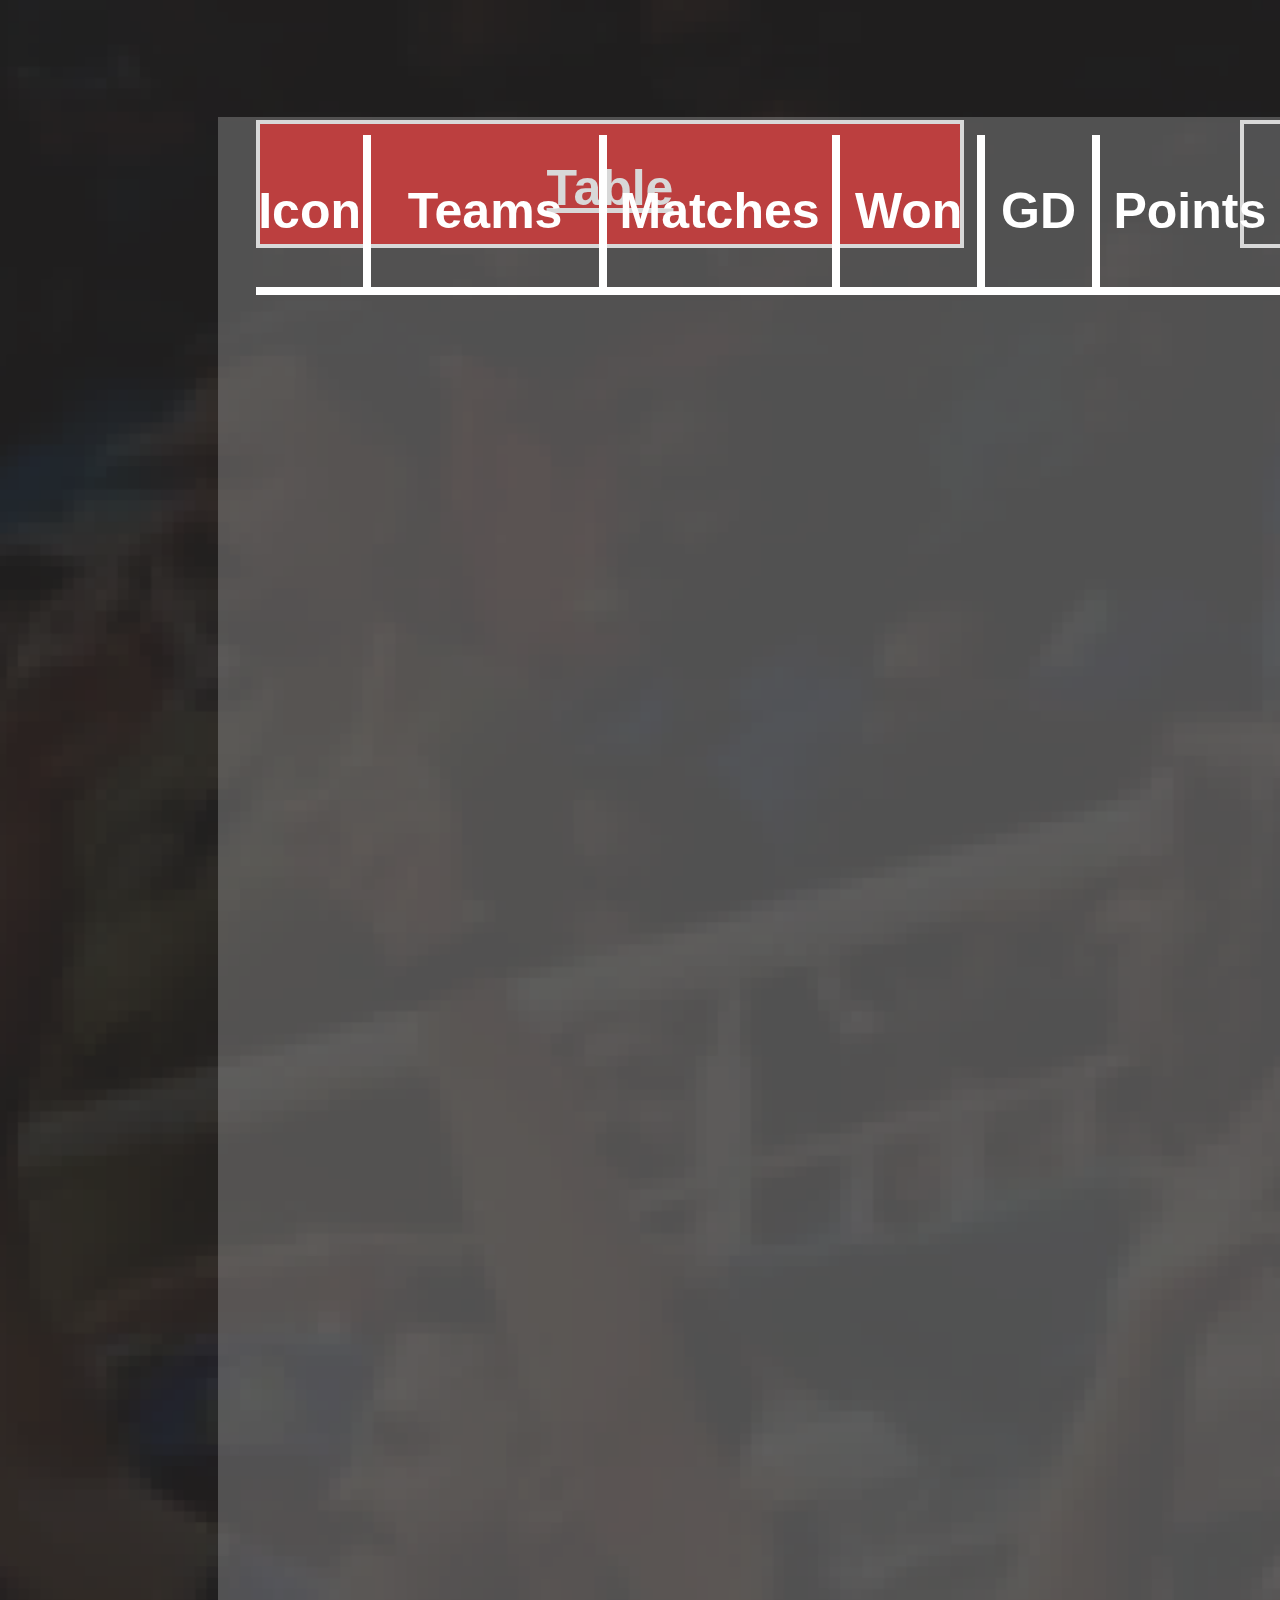
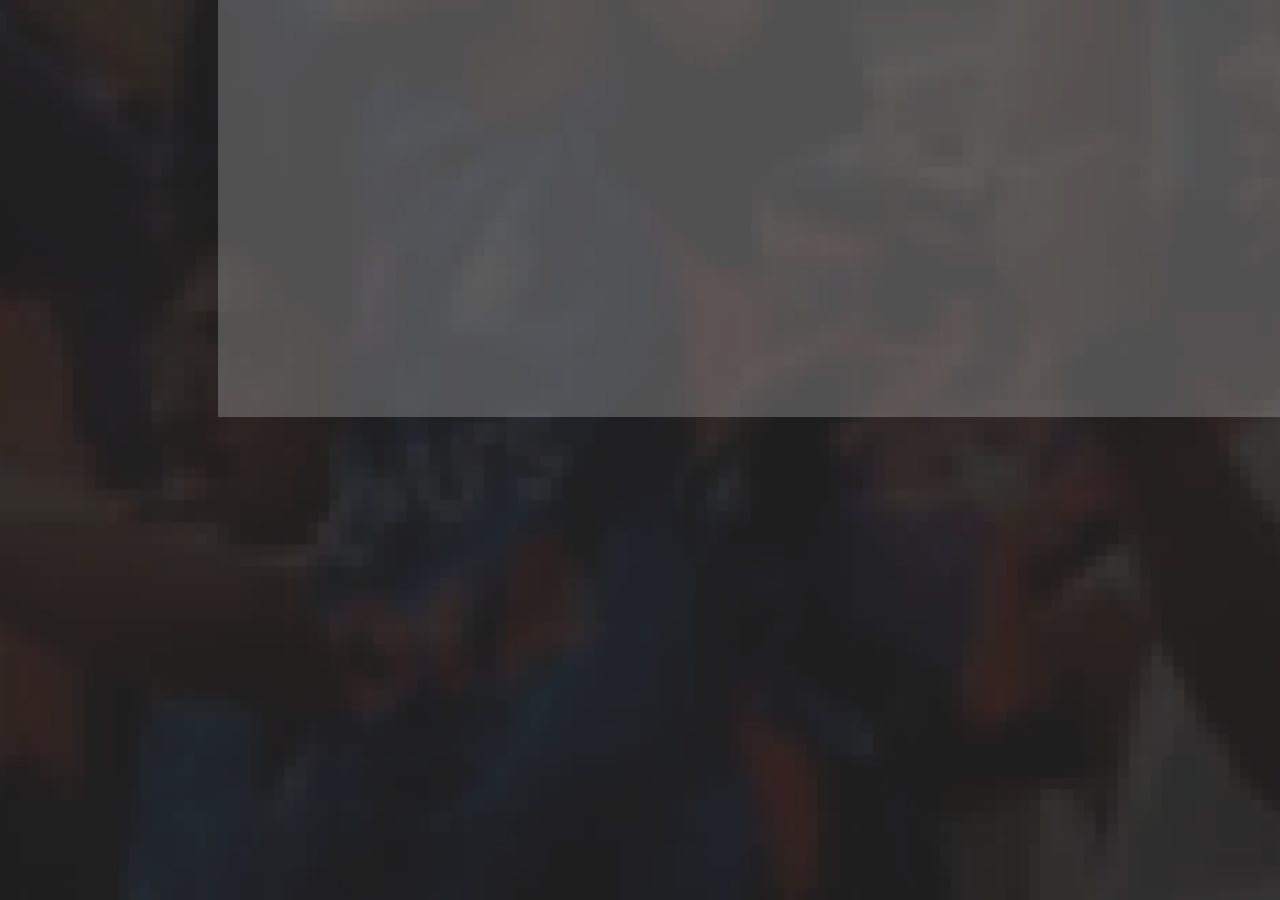
==== Figma/Table.html @ 0cf12f06 "Anchor" ====
<!DOCTYPE html>
<html>

<head>
    <link rel="stylesheet" href="style.css" />
    <script src="TableScript.js"></script>
</head>

<body>
    <div class="frame">
        <div class="overlap">
            <div class="text-wrapper">
                <a href="./Table.html">Table</a></div>
        </div>
        <div class="overlap2">
            <div class="text-wrapper2">
                <a href="./Teams.html">Teams</a></div>

        </div>
        <table id="row">
            <div class="bg">
                <tr>
                    <th class="Icon">Icon</th>
                    <th class="Teams">Teams</th>
                    <th class="Matches">Matches</th>
                    <th class="Won">Won</th>
                    <th class="GD">GD</th>
                    <th class="Points">Points</th>
                </tr>
            </div>

        </table>
    </div>
</body>

</html>
---- Figma/style.css ----
.frame {
    display: flex;
    flex-direction: column;
    justify-content: center;
    width: 100%;
    height: 2500px;
    background-image: url(images/Background.png);
    background-position: center;
    background-size: cover;
    background-color: #080808;
}

.bg {
    position: absolute;
    background-color: rgba(158, 158, 158, 0.40);
    width: 3000px;
    left: 17%;
    top: 13%;
    height: 1900px;
}

body {
    margin: 0;
    overflow: hidden;
}

.overlap {
    line-height: 120px;
    position: absolute;
    width: auto;
    height: 120px;
    top: 120px;
    left: 20%;
    background-color: #d10000;
    border: 4px solid;
    border-color: #ffffff;
}

.text-wrapper {
    position: relative;
    width: 700px;
    height: 120px;
    font-family: "Inter", Helvetica;
    font-weight: 700;
    color: #ffffff;
    font-size: 50px;
    text-align: center;
    vertical-align: middle;
}

.overlap2 {
    line-height: 120px;
    position: absolute;
    width: auto;
    height: 120px;
    top: 120px;
    left: 50%;
}

.text-wrapper2 {
    left: 600px;
    position: absolute;
    width: 700px;
    height: 120px;
    border: 4px solid;
    border-color: #ffffff;
    font-family: "Inter", Helvetica;
    font-weight: 700;
    color: #ffffff;
    font-size: 50px;
    text-align: center;
}

a {
    position: relative;
    width: 700px;
    height: 120px;
    font-family: "Inter", Helvetica;
    font-weight: 700;
    color: #ffffff;
    font-size: 50px;
    text-align: center;
    vertical-align: middle;
}

table {
    position: absolute;
    top: 15%;
    left: 20%;
}

.Icon {
    position: relative;
    top: 0px;
    width: 150px;
    height: 150px;
    font-family: "Inter", Helvetica;
    font-weight: 700;
    font-size: 50px;
    text-align: center;
    color: #ffffff;
}

.Teams {
    width: 1200px;
    margin: 40px;
    padding: 10px;
    top: 50%;
    font-family: "Inter", Helvetica;
    font-weight: 700;
    color: #ffffff;
    font-size: 50px;
    line-height: 120px;
    text-align: center;
}

.Matches {
    width: 300px;
    margin: 40px;
    padding: 10px;
    top: 50%;
    font-family: "Inter", Helvetica;
    font-weight: 700;
    color: #ffffff;
    font-size: 50px;
    line-height: 120px;
    text-align: center;
}

.Won {
    width: 300px;
    margin: 40px;
    padding: 10px;
    top: 50%;
    font-family: "Inter", Helvetica;
    font-weight: 700;
    color: #ffffff;
    font-size: 50px;
    line-height: 120px;
    text-align: center;
}

.GD {
    width: 300px;
    margin: 40px;
    padding: 10px;
    top: 50%;
    font-family: "Inter", Helvetica;
    font-weight: 700;
    color: #ffffff;
    font-size: 50px;
    line-height: 120px;
    text-align: center;
}

.Points {
    width: 300px;
    margin: 40px;
    padding: 10px;
    top: 50%;
    font-family: "Inter", Helvetica;
    font-weight: 700;
    color: #ffffff;
    font-size: 50px;
    line-height: 120px;
    text-align: center;
}

table {
    border-collapse: collapse;
}

table td,
table th {
    border: 8px solid #ffffff;
}

table tr:first-child th {
    border-top: 0;
}

table tr:last-child td {
    border-bottom: 0;
}

table tr td:first-child,
table tr th:first-child {
    border-left: 0;
}

table tr td:last-child,
table tr th:last-child {
    border-right: 0;
}
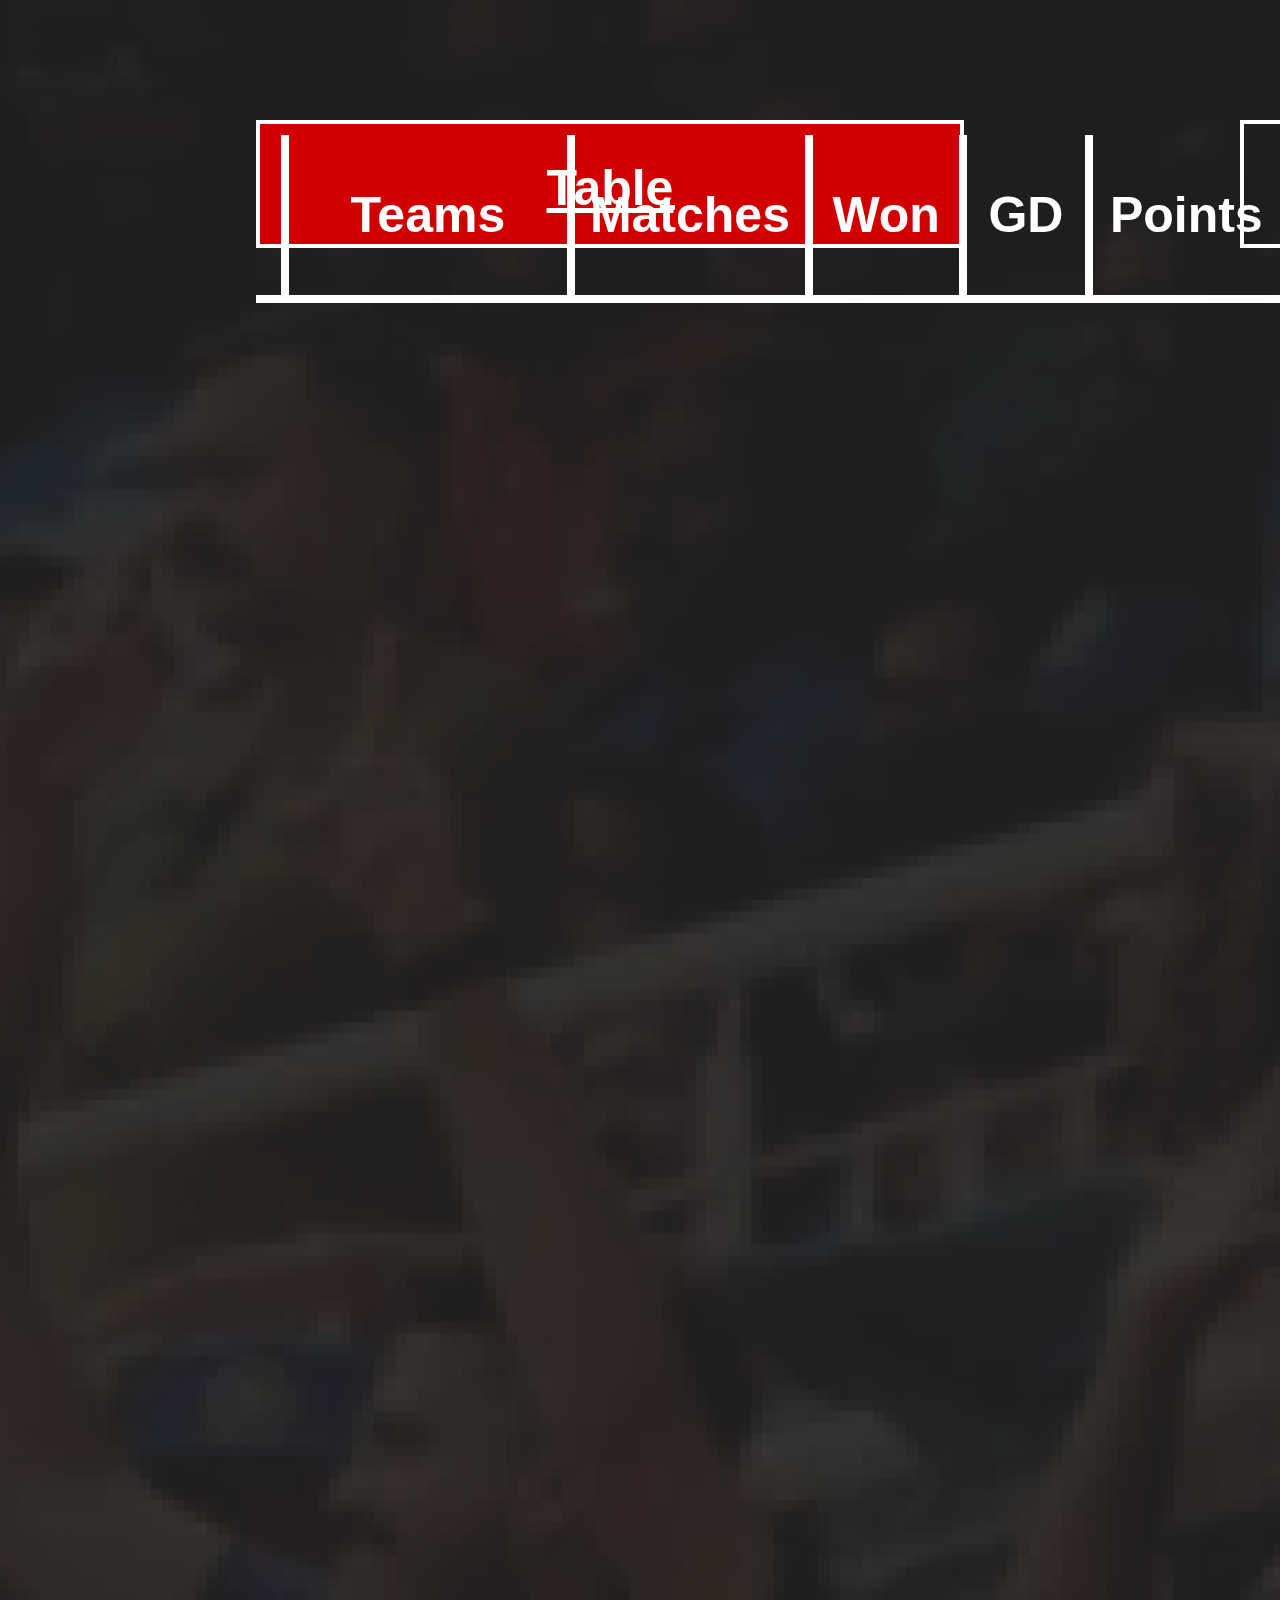
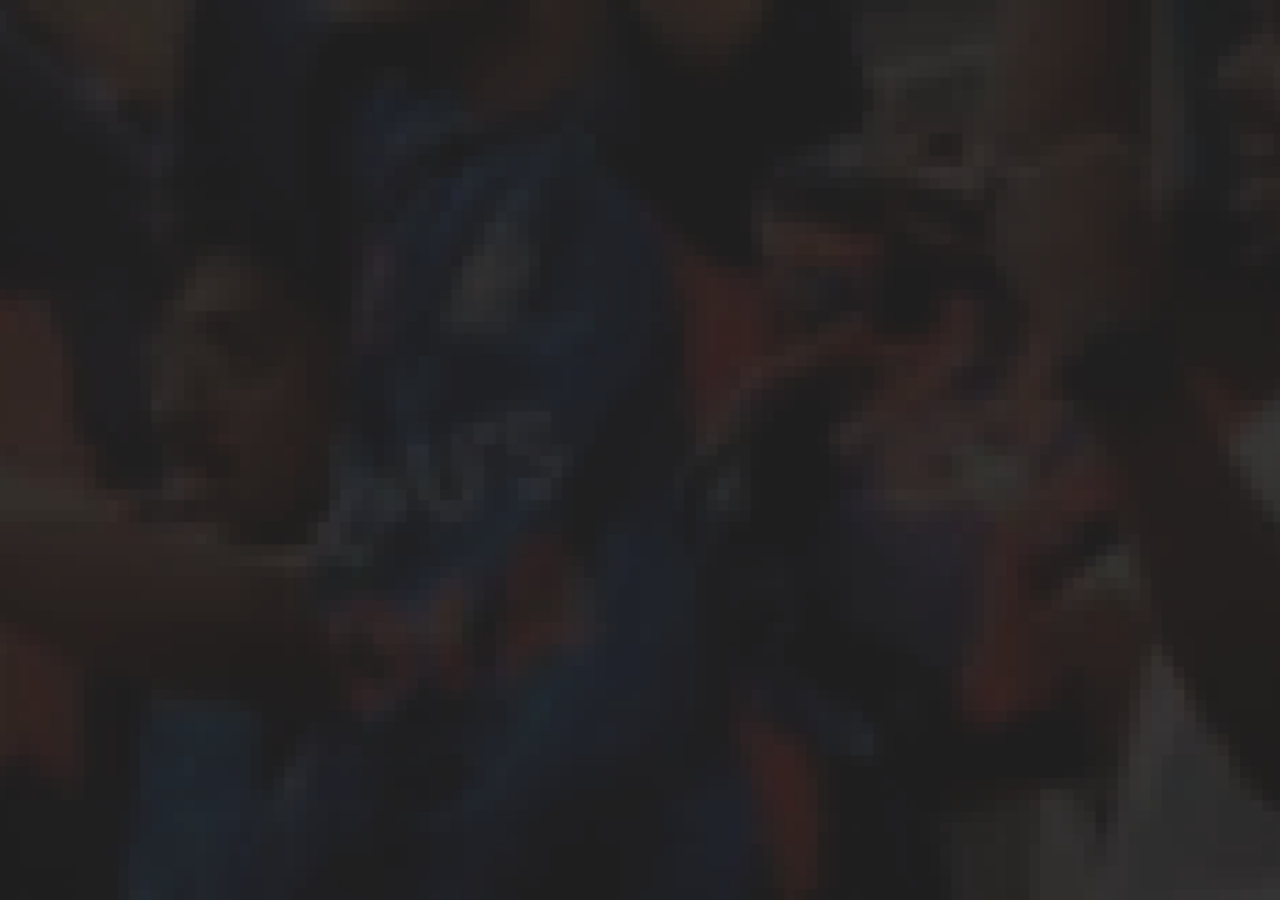
==== commit 4571c7e2: "presentation" ====
--- a/Figma/Table.html
+++ b/Figma/Table.html
@@ -18,16 +18,16 @@
 
         </div>
         <table id="row">
-            <div class="bg">
-                <tr>
-                    <th class="Icon">Icon</th>
-                    <th class="Teams">Teams</th>
-                    <th class="Matches">Matches</th>
-                    <th class="Won">Won</th>
-                    <th class="GD">GD</th>
-                    <th class="Points">Points</th>
-                </tr>
-            </div>
+
+            <tr>
+                <th class="Icon"></th>
+                <th class="Teams">Teams</th>
+                <th class="Matches">Matches</th>
+                <th class="Won">Won</th>
+                <th class="GD">GD</th>
+                <th class="Points">Points</th>
+            </tr>
+
 
         </table>
     </div>
--- a/Figma/style.css
+++ b/Figma/style.css
@@ -90,6 +90,7 @@
 }
 
 .Icon {
+    padding: 5px;
     position: relative;
     top: 0px;
     width: 150px;
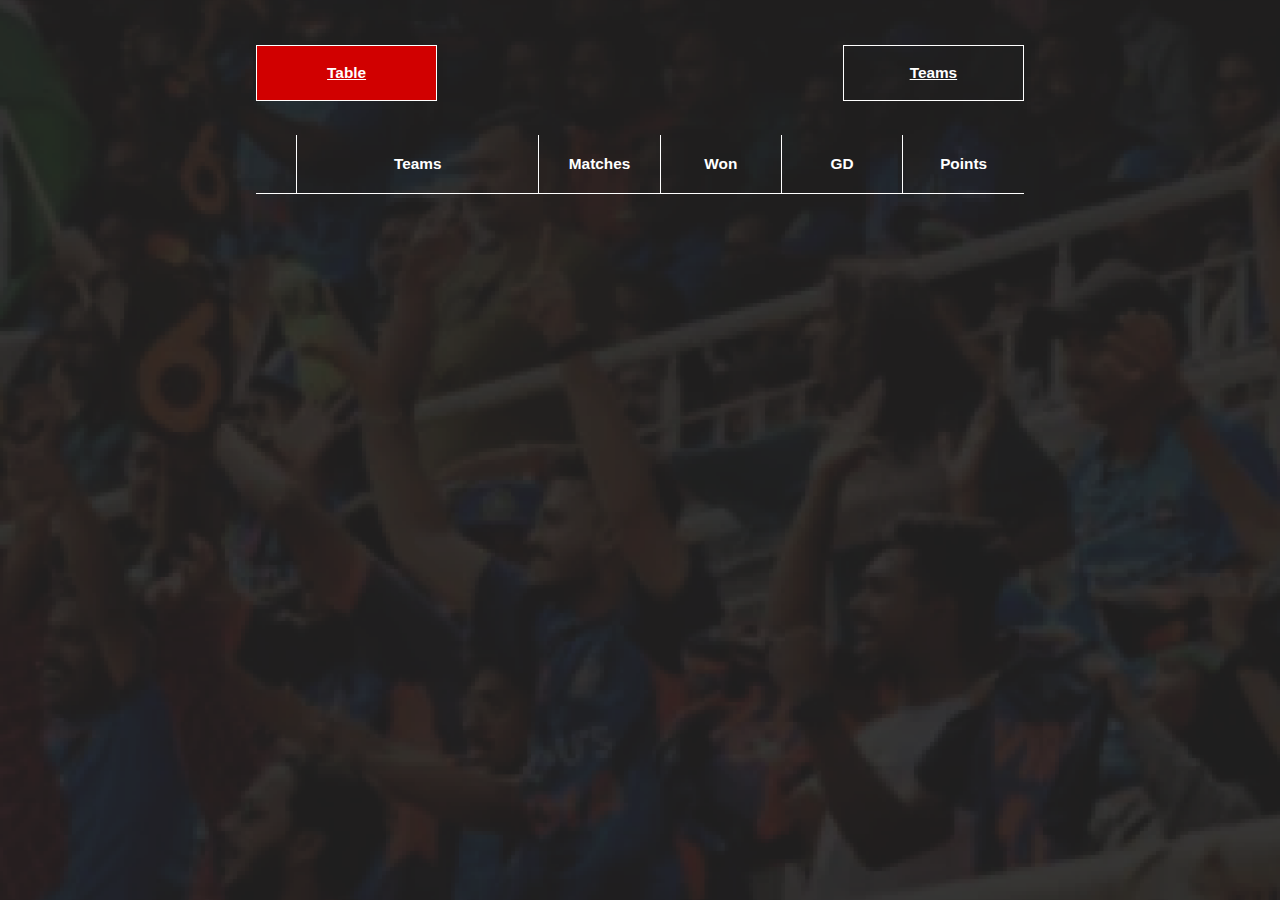
==== commit 13587d2f: "Responsive overhaul" ====
--- a/Figma/Table.html
+++ b/Figma/Table.html
@@ -2,8 +2,11 @@
 <html>
 
 <head>
+    <meta charset="UTF-8">
+    <meta name="viewport" content="width=device-width, initial-scale=1.0">
     <link rel="stylesheet" href="style.css" />
     <script src="TableScript.js"></script>
+
 </head>
 
 <body>
--- a/Figma/style.css
+++ b/Figma/style.css
@@ -3,20 +3,12 @@
     flex-direction: column;
     justify-content: center;
     width: 100%;
-    height: 2500px;
+    height: 100vh;
+    /* Use 100% of the viewport height */
     background-image: url(images/Background.png);
     background-position: center;
     background-size: cover;
     background-color: #080808;
-}
-
-.bg {
-    position: absolute;
-    background-color: rgba(158, 158, 158, 0.40);
-    width: 3000px;
-    left: 17%;
-    top: 13%;
-    height: 1900px;
 }
 
 body {
@@ -25,146 +17,138 @@
 }
 
 .overlap {
-    line-height: 120px;
+    line-height: 6vw;
     position: absolute;
-    width: auto;
-    height: 120px;
-    top: 120px;
+    height: 6%;
+    top: 5%;
+    /* Adjust top position using percentage for responsiveness */
     left: 20%;
+    /* Adjust left position using percentage for responsiveness */
+    width: 14vw;
+    /* Adjust width using percentage for responsiveness */
+    max-width: 700px;
+    /* Set a maximum width to prevent it from stretching too wide on larger screens */
     background-color: #d10000;
-    border: 4px solid;
+    border: 0.04vw solid;
+    border-color: #ffffff;
+}
+
+.overlap2 {
+    max-width: 700px;
+    line-height: 6vw;
+    position: absolute;
+    width: 14vw;
+    height: 6vh;
+    top: 5%;
+    right: 20%;
+    border: 0.04vw solid;
     border-color: #ffffff;
 }
 
 .text-wrapper {
     position: relative;
-    width: 700px;
-    height: 120px;
+    width: 100%;
+    /* Make sure the text wrapper takes 100% of the parent's width */
+    height: 100%;
+    /* Make sure the text wrapper takes 100% of the parent's height */
     font-family: "Inter", Helvetica;
     font-weight: 700;
     color: #ffffff;
-    font-size: 50px;
+    font-size: 5vw;
+    /* Adjust font size using vw units for responsiveness */
     text-align: center;
-    vertical-align: middle;
-}
-
-.overlap2 {
-    line-height: 120px;
-    position: absolute;
-    width: auto;
-    height: 120px;
-    top: 120px;
-    left: 50%;
+    display: flex;
+    align-items: center;
+    justify-content: center;
 }
 
 .text-wrapper2 {
-    left: 600px;
-    position: absolute;
-    width: 700px;
-    height: 120px;
-    border: 4px solid;
-    border-color: #ffffff;
+    position: relative;
+    width: 100%;
+    /* Make sure the text wrapper takes 100% of the parent's width */
+    height: 100%;
+    /* Make sure the text wrapper takes 100% of the parent's height */
     font-family: "Inter", Helvetica;
     font-weight: 700;
     color: #ffffff;
-    font-size: 50px;
+    font-size: 5vw;
+    /* Adjust font size using vw units for responsiveness */
     text-align: center;
+    display: flex;
+    align-items: center;
+    justify-content: center;
+    left: 50%;
+    /* Center horizontally */
+    transform: translateX(-50%);
+    /* Center horizontally */
 }
 
 a {
     position: relative;
-    width: 700px;
-    height: 120px;
+    width: 80%;
+    max-width: 700px;
+    height: auto;
     font-family: "Inter", Helvetica;
     font-weight: 700;
     color: #ffffff;
-    font-size: 50px;
+    font-size: 1.2vw;
     text-align: center;
-    vertical-align: middle;
+    display: flex;
+    align-items: center;
+    justify-content: center;
 }
 
 table {
     position: absolute;
     top: 15%;
-    left: 20%;
+    left: 20vw;
+    right: 20vw;
+    width: 60%;
+    /* Adjusted width using percentage */
+    height: 2vh;
+}
+
+.Teams,
+.Matches,
+.Won,
+.GD,
+.Points {
+    max-width: 2550px;
+    /* Adjusted maximum width */
+    padding: 0.5vw;
+    font-family: "Inter", Helvetica;
+    font-weight: 700;
+    color: #ffffff;
+    font-size: 1.2vw;
+    line-height: 5vh;
+    text-align: center;
 }
 
 .Icon {
-    padding: 5px;
-    position: relative;
-    top: 0px;
-    width: 150px;
-    height: 150px;
-    font-family: "Inter", Helvetica;
-    font-weight: 700;
-    font-size: 50px;
-    text-align: center;
-    color: #ffffff;
+    width: 5%;
+    height: 100%;
+    background-size: contain;
+    background-repeat: no-repeat;
 }
 
 .Teams {
-    width: 1200px;
-    margin: 40px;
-    padding: 10px;
-    top: 50%;
-    font-family: "Inter", Helvetica;
-    font-weight: 700;
-    color: #ffffff;
-    font-size: 50px;
-    line-height: 120px;
-    text-align: center;
+    width: 30%;
 }
 
 .Matches {
-    width: 300px;
-    margin: 40px;
-    padding: 10px;
-    top: 50%;
-    font-family: "Inter", Helvetica;
-    font-weight: 700;
-    color: #ffffff;
-    font-size: 50px;
-    line-height: 120px;
-    text-align: center;
+    width: 15%;
 }
 
 .Won {
-    width: 300px;
-    margin: 40px;
-    padding: 10px;
-    top: 50%;
-    font-family: "Inter", Helvetica;
-    font-weight: 700;
-    color: #ffffff;
-    font-size: 50px;
-    line-height: 120px;
-    text-align: center;
+    width: 15%;
 }
 
 .GD {
-    width: 300px;
-    margin: 40px;
-    padding: 10px;
-    top: 50%;
-    font-family: "Inter", Helvetica;
-    font-weight: 700;
-    color: #ffffff;
-    font-size: 50px;
-    line-height: 120px;
-    text-align: center;
+    width: 15%;
 }
 
 .Points {
-    width: 300px;
-    margin: 40px;
-    padding: 10px;
-    top: 50%;
-    font-family: "Inter", Helvetica;
-    font-weight: 700;
-    color: #ffffff;
-    font-size: 50px;
-    line-height: 120px;
-    text-align: center;
+    width: 15%;
 }
 
 table {
@@ -173,7 +157,7 @@
 
 table td,
 table th {
-    border: 8px solid #ffffff;
+    border: 0.08vw solid #ffffff;
 }
 
 table tr:first-child th {
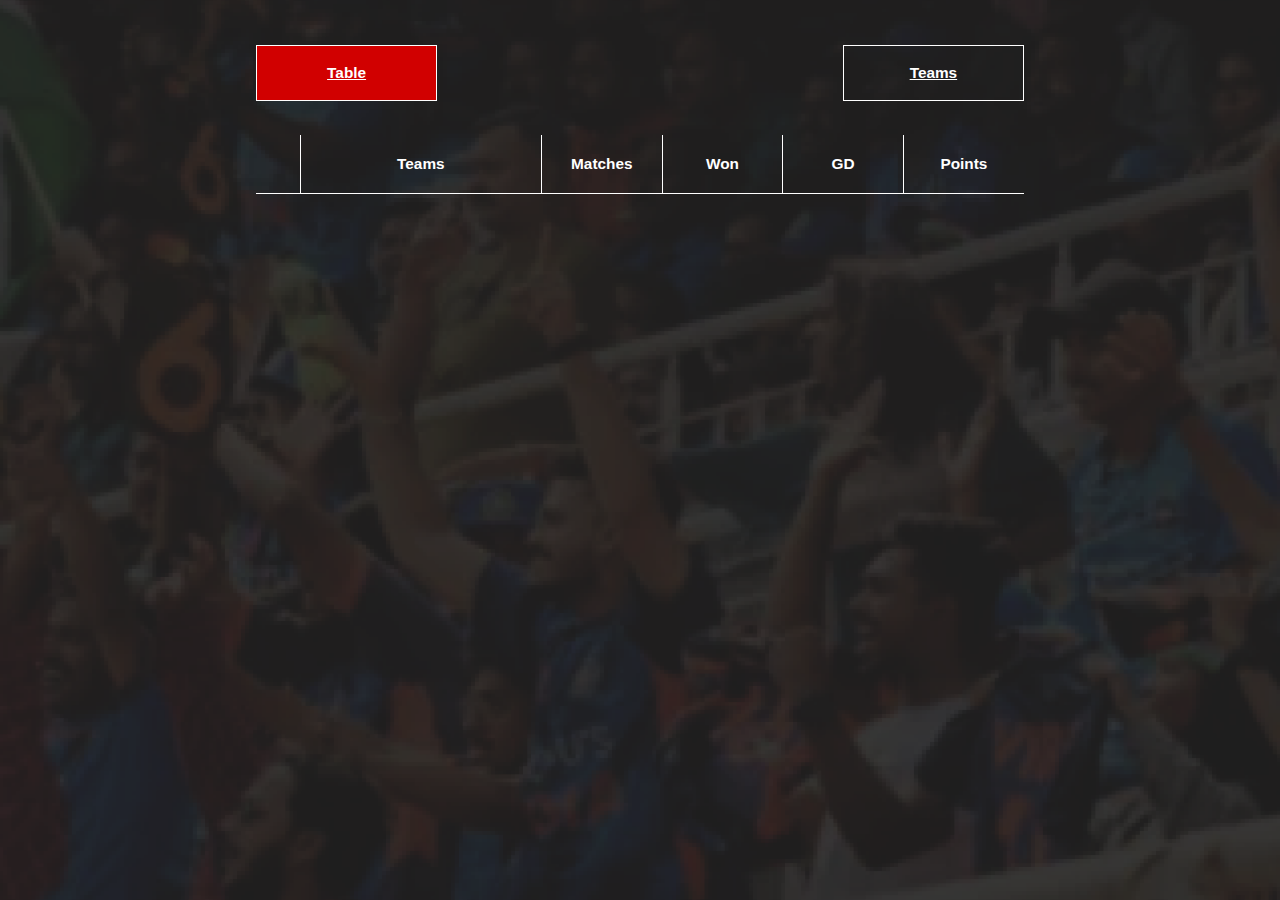
==== commit 646a0c58: "2nd Page finished" ====
--- a/Figma/Table.html
+++ b/Figma/Table.html
@@ -5,7 +5,7 @@
     <meta charset="UTF-8">
     <meta name="viewport" content="width=device-width, initial-scale=1.0">
     <link rel="stylesheet" href="style.css" />
-    <script src="TableScript.js"></script>
+    <script defer src="TableScript.js"></script>
 
 </head>
 
--- a/Figma/style.css
+++ b/Figma/style.css
@@ -45,6 +45,60 @@
     border-color: #ffffff;
 }
 
+.overlap3 {
+    max-width: 700px;
+    line-height: 6vw;
+    position: absolute;
+    width: 14vw;
+    height: 6vh;
+    top: 5%;
+    left: 20%;
+    border: 0.04vw solid;
+    border-color: #ffffff;
+}
+
+.overlap4 {
+    line-height: 6vw;
+    position: absolute;
+    height: 6%;
+    top: 5%;
+    right: 20%;
+    /* Adjust left position using percentage for responsiveness */
+    width: 14vw;
+    /* Adjust width using percentage for responsiveness */
+    max-width: 700px;
+    /* Set a maximum width to prevent it from stretching too wide on larger screens */
+    background-color: #d10000;
+    border: 0.04vw solid;
+    border-color: #ffffff;
+}
+
+.rectangle {
+    position: absolute;
+    top: 15%;
+    left: 20vw;
+    right: 20vw;
+    width: 60%;
+    /* Adjusted width using percentage */
+    height: 80vh;
+    background-color: #ffffff46;
+    display: flex;
+    flex-wrap: wrap;
+    justify-content: space-around center;
+}
+
+.TeamImg {
+    left: 4vw;
+    margin: 2%;
+    padding: 2%;
+    width: 10%;
+    height: 10%;
+    position: relative;
+    flex-direction: row;
+    background-size: contain;
+    background-repeat: no-repeat;
+}
+
 .text-wrapper {
     position: relative;
     width: 100%;
@@ -64,7 +118,7 @@
 
 .text-wrapper2 {
     position: relative;
-    width: 100%;
+    width: 14vw;
     /* Make sure the text wrapper takes 100% of the parent's width */
     height: 100%;
     /* Make sure the text wrapper takes 100% of the parent's height */
@@ -125,7 +179,7 @@
 }
 
 .Icon {
-    width: 5%;
+    width: 5.5%;
     height: 100%;
     background-size: contain;
     background-repeat: no-repeat;
